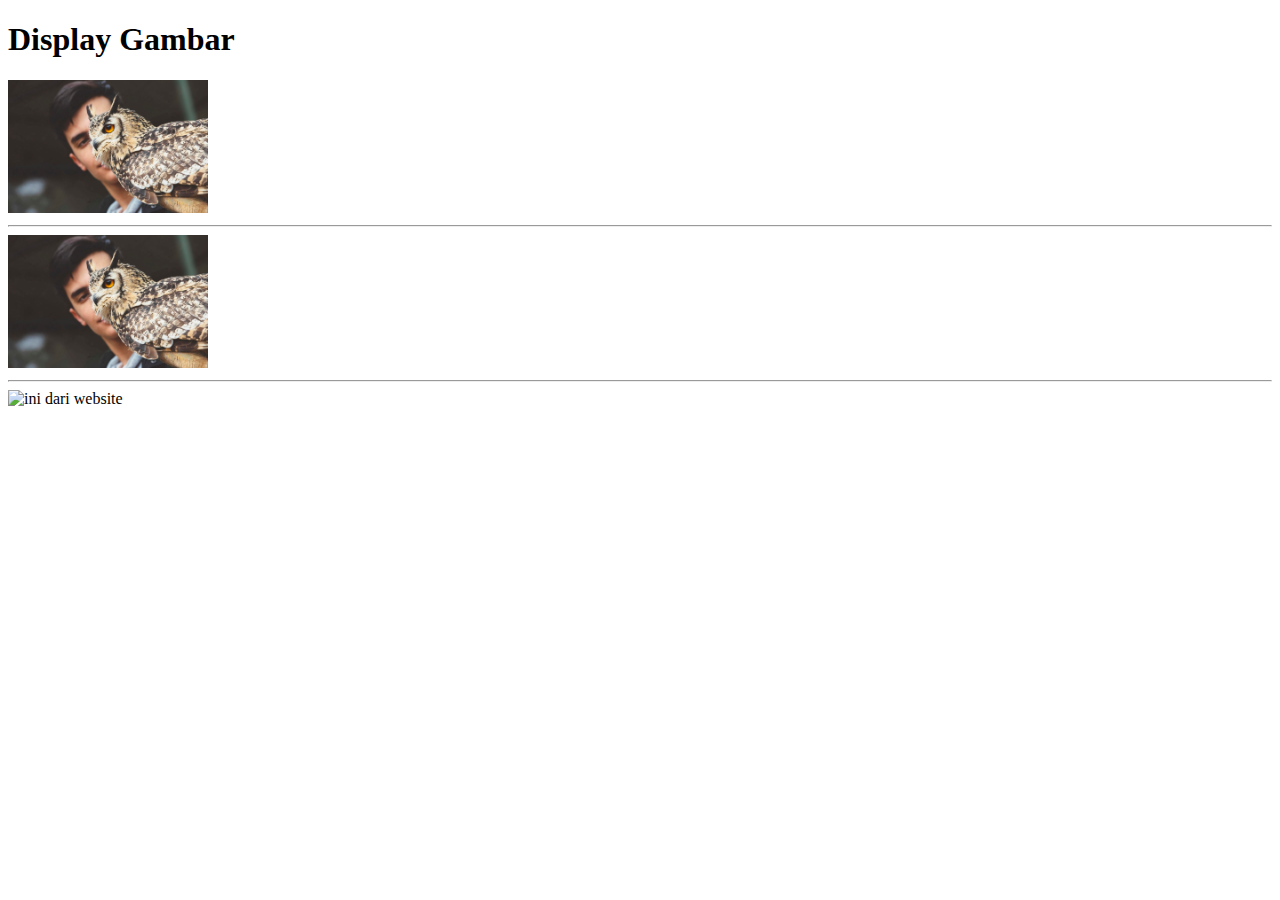
==== display-image.html @ ef81e212 "menampilkan gambar" ====
<!DOCTYPE html>
<html lang="en">
<head>
    <meta charset="UTF-8">
    <meta name="viewport" content="width=device-width, initial-scale=1.0">
    <title>Ridho's Site</title>
</head>
<body>
    <h1>Display Gambar</h1>
    <img src="img/withowl.jpg" alt="ini burung hantu" width="200">
    <hr>
    <img src="img/withowl.jpg" alt="ini juga burung hantu" width="200">
    <hr>
    <img src="https://w0.peakpx.com/wallpaper/72/713/HD-wallpaper-two-beauties-owl-autumn-model-blonde-freckles-woman-girl-bird-beauty-white.jpg" alt="ini dari website" width="200">
</body>
</html>
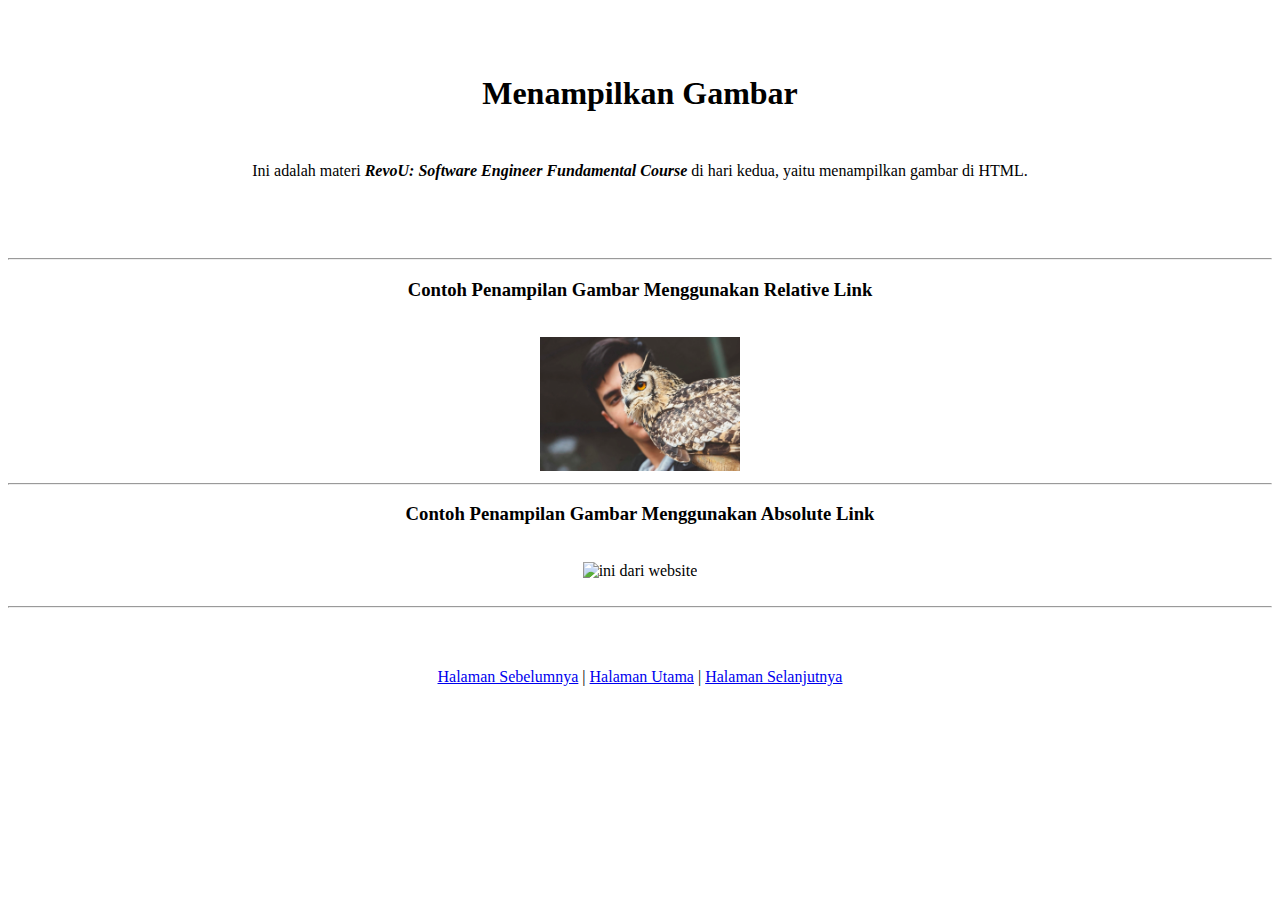
==== commit 9d3d118e: "menambahkan style sederhana" ====
--- a/display-image.html
+++ b/display-image.html
@@ -4,13 +4,28 @@
     <meta charset="UTF-8">
     <meta name="viewport" content="width=device-width, initial-scale=1.0">
     <title>Ridho's Site</title>
+    <style>
+        div h1 {
+            margin-top: 75px;
+            margin-bottom: 50px;
+        }
+        div p {
+            margin-left: 100px;
+            margin-right: 100px;
+        }
+    </style>
 </head>
 <body>
-    <h1>Display Gambar</h1>
-    <img src="img/withowl.jpg" alt="ini burung hantu" width="200">
-    <hr>
-    <img src="img/withowl.jpg" alt="ini juga burung hantu" width="200">
-    <hr>
-    <img src="https://w0.peakpx.com/wallpaper/72/713/HD-wallpaper-two-beauties-owl-autumn-model-blonde-freckles-woman-girl-bird-beauty-white.jpg" alt="ini dari website" width="200">
+    <div style="text-align:center">
+        <h1>Menampilkan Gambar</h1>
+        <p>Ini adalah materi <b><i>RevoU: Software Engineer Fundamental Course</i></b> di hari kedua, yaitu menampilkan gambar di HTML.</p><br><br><br><hr>
+        <h3>Contoh Penampilan Gambar Menggunakan Relative Link</h3><br>
+        <img src="img/withowl.jpg" alt="ini burung hantu" width="200">
+        <hr>
+        <h3>Contoh Penampilan Gambar Menggunakan Absolute Link</h3><br>
+        <img src="https://w0.peakpx.com/wallpaper/72/713/HD-wallpaper-two-beauties-owl-autumn-model-blonde-freckles-woman-girl-bird-beauty-white.jpg" alt="ini dari website" width="200">
+        <br><br><hr><br><br>
+        <p><a href="tabel.html">Halaman Sebelumnya</a> | <a href="index.html">Halaman Utama</a> | <a href="link.html">Halaman Selanjutnya</a></p><br><br>
+    </div>
 </body>
 </html>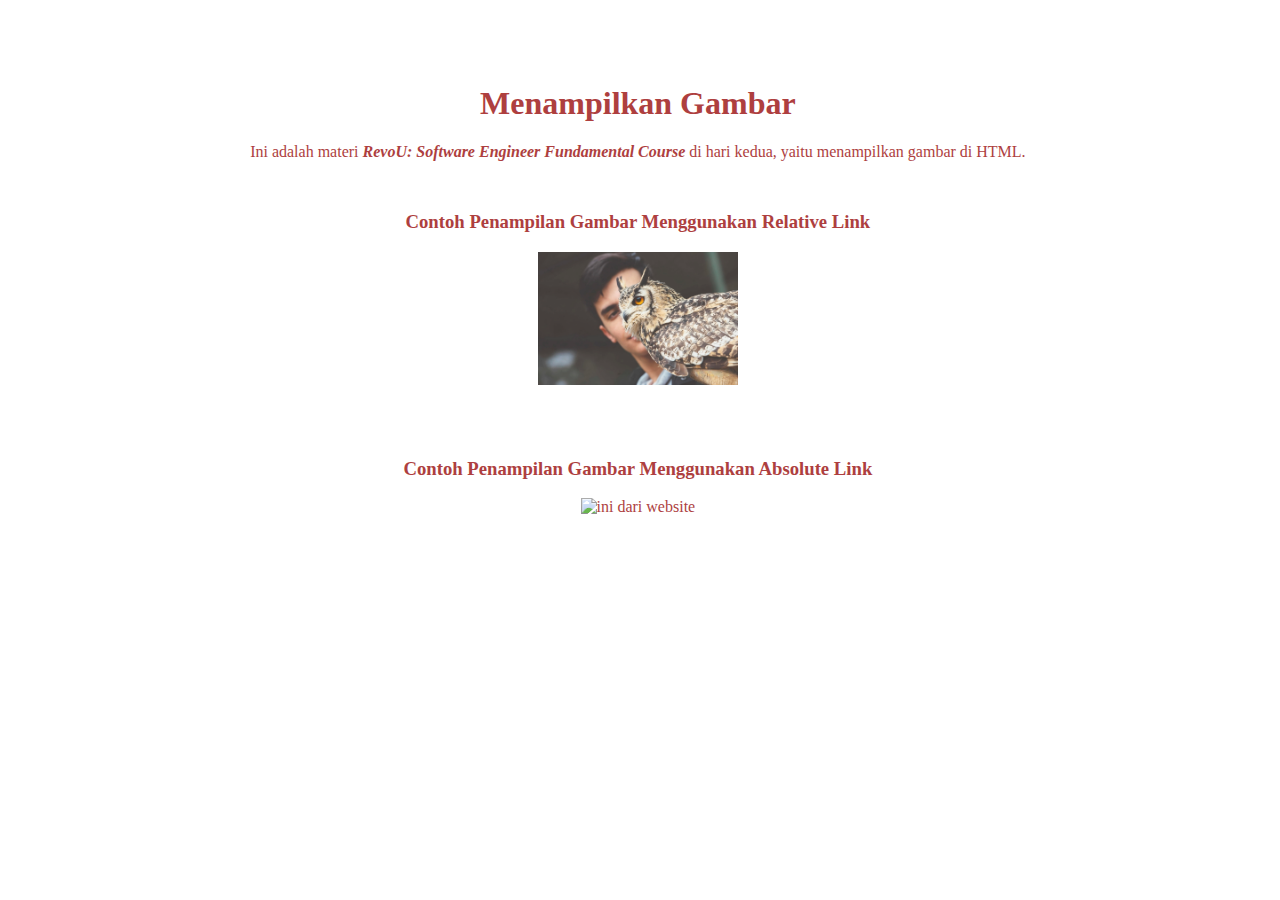
==== commit b9cf00a5: "mempercantik tampilan display" ====
--- a/display-image.html
+++ b/display-image.html
@@ -4,28 +4,25 @@
     <meta charset="UTF-8">
     <meta name="viewport" content="width=device-width, initial-scale=1.0">
     <title>Ridho's Site</title>
+    <link rel="stylesheet" href="css/display.css">
     <style>
-        div h1 {
-            margin-top: 75px;
-            margin-bottom: 50px;
-        }
-        div p {
-            margin-left: 100px;
-            margin-right: 100px;
+        body {
+            background-image: url(img/nature.jpg);
+            background-size: cover;
         }
     </style>
 </head>
 <body>
-    <div style="text-align:center">
-        <h1>Menampilkan Gambar</h1>
-        <p>Ini adalah materi <b><i>RevoU: Software Engineer Fundamental Course</i></b> di hari kedua, yaitu menampilkan gambar di HTML.</p><br><br><br><hr>
-        <h3>Contoh Penampilan Gambar Menggunakan Relative Link</h3><br>
-        <img src="img/withowl.jpg" alt="ini burung hantu" width="200">
-        <hr>
-        <h3>Contoh Penampilan Gambar Menggunakan Absolute Link</h3><br>
-        <img src="https://w0.peakpx.com/wallpaper/72/713/HD-wallpaper-two-beauties-owl-autumn-model-blonde-freckles-woman-girl-bird-beauty-white.jpg" alt="ini dari website" width="200">
-        <br><br><hr><br><br>
-        <p><a href="tabel.html">Halaman Sebelumnya</a> | <a href="index.html">Halaman Utama</a> | <a href="link.html">Halaman Selanjutnya</a></p><br><br>
+    <div class="background">
+        <div class="container">
+            <h1>Menampilkan Gambar</h1>
+            <p>Ini adalah materi <b><i>RevoU: Software Engineer Fundamental Course</i></b> di hari kedua, yaitu menampilkan gambar di HTML.</p>
+            <h3>Contoh Penampilan Gambar Menggunakan Relative Link</h3>
+            <img src="img/withowl.jpg" alt="ini burung hantu">
+            <h3>Contoh Penampilan Gambar Menggunakan Absolute Link</h3>
+            <img src="https://w0.peakpx.com/wallpaper/72/713/HD-wallpaper-two-beauties-owl-autumn-model-blonde-freckles-woman-girl-bird-beauty-white.jpg" alt="ini dari website">
+            <p><a href="tabel.html">Sebelumnya</a> | <a href="index.html">Utama</a> | <a href="link.html">Selanjutnya</a></p>
+        </div>
     </div>
 </body>
 </html>--- a/css/display.css
+++ b/css/display.css
@@ -0,0 +1,30 @@
+.background {
+    margin-top: 5%;
+    margin-left: 17%;
+    width: 830px;
+    height: 470px;
+    background-color: white;
+    opacity: .9;
+    overflow-y:scroll;            
+}
+
+.container {
+    text-align: center;
+    color: brown;
+}
+
+.container p {
+    margin: 15px;
+    margin-bottom: 50px;
+}
+
+.container img {
+    width: 200px;
+    margin-bottom: 50px;
+}
+
+.container a {
+    text-align: center;
+    text-decoration: none;
+    color: brown;
+}